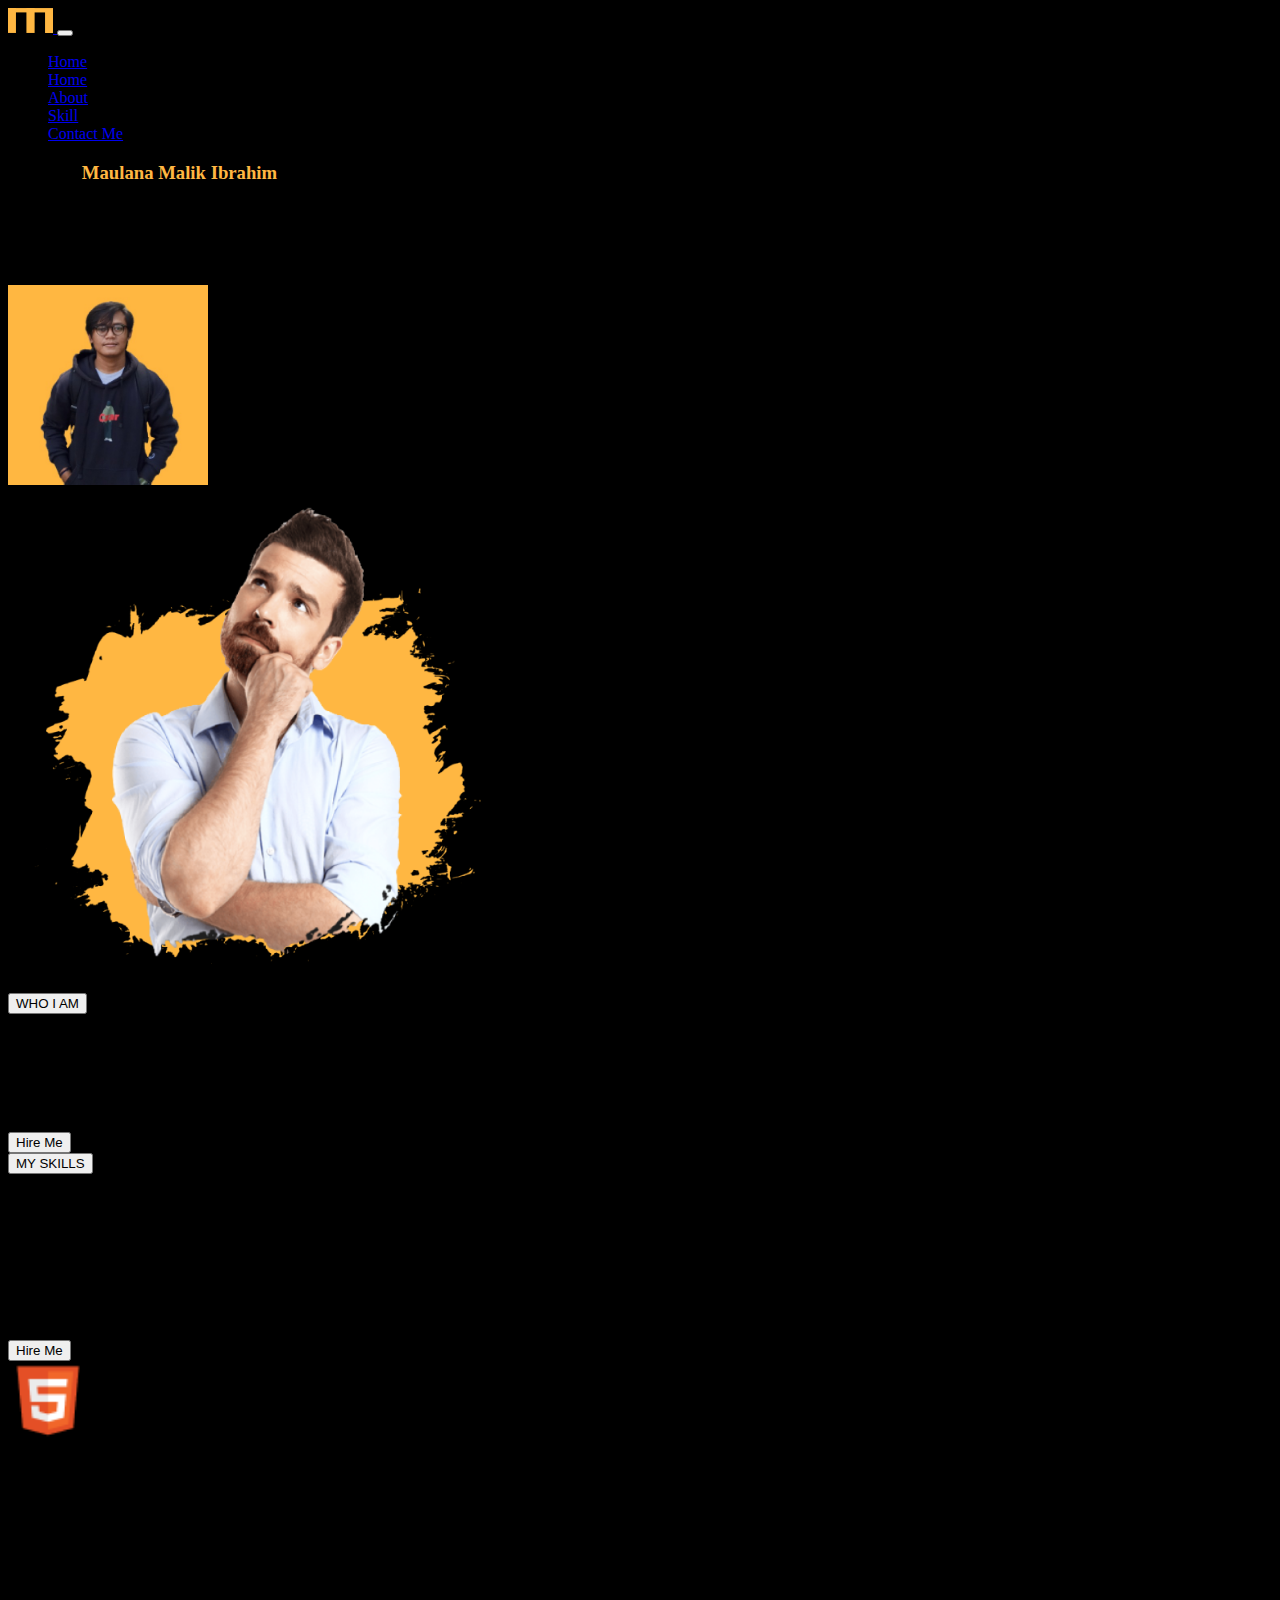
==== index.html @ cb50469b "posting pertama" ====
<!DOCTYPE html>
<html lang="en">
  <head>
    <meta charset="utf-8" />
    <meta name="viewport" content="width=device-width, initial-scale=1" />
    <title>My Portofolio | Maulana Malik Ibrahim</title>
    <link rel="stylesheet" href="style.css" />
    <link href="https://cdn.jsdelivr.net/npm/bootstrap@5.2.0-beta1/dist/css/bootstrap.min.css" rel="stylesheet" integrity="sha384-0evHe/X+R7YkIZDRvuzKMRqM+OrBnVFBL6DOitfPri4tjfHxaWutUpFmBp4vmVor" crossorigin="anonymous" />
  </head>
  <body class="body">
    <!--   NavBar -->
    <nav class="navbar navbar-expand-lg navbar-dark">
      <div class="container">
        <a class="navbar-brand" href="#">
          <img src="img/logo.png" alt="logo" width="45" height="25" />
        </a>
        <button class="navbar-toggler" type="button" data-bs-toggle="collapse" data-bs-target="#navbarNavDropdown" aria-controls="navbarNavDropdown" aria-expanded="false" aria-label="Toggle navigation">
          <span class="navbar-toggler-icon"></span>
        </button>
        <div class="collapse navbar-collapse" id="navbarNavDropdown">
          <ul class="navbar-nav ms-auto">
            <li class="nav-item">
              <a class="nav-link active" aria-current="page" href="#">Home</a>
            </li>
            <li class="nav-item">
              <a class="nav-link" href="#">Home</a>
            </li>
            <li class="nav-item">
              <a class="nav-link" href="#">About</a>
            </li>
            <li class="nav-item">
              <a class="nav-link" href="#">Skill</a>
            </li>
            <li class="nav-item">
              <a class="nav-link" href="#">Contact Me</a>
            </li>
          </ul>
        </div>
      </div>
    </nav>
    <!-- End NavBar-->

    <!--Jumbotron-->
    <section class="jumbotron text-center pt-5 text-white">
      <h3>Hi, I Am <span class="name">Maulana Malik Ibrahim</span></h3>
      <h2 class="mb-3 font-weight-bold">Mobile Developer & Front-End Developer</h2>
      <p>I design and code beautifully simple things, and I love what I do.</p>
      <img src="img/my_profile.png" width="200" class="rounded-circle border border-4 mt-4" />
    </section>
    <!--End Jumbotron-->
    <div class="d-grid gap-3">
      <div class="p-2"></div>
      <div class="p-2"></div>
      <div class="p-2"></div>
      <div class="p-2"></div>
    </div>
    <!--About-->
    <section id="about" class="mt-5">
      <div class="container text-white">
        <div class="row justify-content-between">
          <div class="col-2">
            <div>
              <img src="img/img_about.png" alt="about" width="500" height="500" />
            </div>
          </div>
          <div class="col-6 p-5">
            <button type="button" class="btn btn-outline-warning mt-5">WHO I AM</button>
            <h2>About Me</h2>
            <p class="mb-4">
              Lorem ipsum dolor sit amet consectetur adipisicing elit. Repellat quo, laudantium nam totam necessitatibus, et inventore officiis consectetur dolorem quasi, expedita soluta? Adipisci eos nulla quibusdam ratione. Illo,
              repudiandae sapiente?
            </p>
            <button type="button" class="btn btn-warning mt-4">Hire Me</button>
          </div>
        </div>
      </div>
    </section>
    <!--End About-->
    <div class="d-grid gap-3">
      <div class="p-2"></div>
      <div class="p-2"></div>
      <div class="p-2"></div>
      <div class="p-2"></div>
    </div>
    <!--Skill -->
    <section id="skill mt-5">
      <div class="container text-white">
        <div class="row justify-content-between">
          <div class="col-6">
            <button type="button" class="btn btn-outline-warning mt-5">MY SKILLS</button>
            <h2>What My Programming</h2>
            <h2>Skills Included?</h2>
            <p class="mb-4">
              Lorem ipsum dolor sit amet consectetur adipisicing elit. Repellat quo, laudantium nam totam necessitatibus, et inventore officiis consectetur dolorem quasi, expedita soluta? Adipisci eos nulla quibusdam ratione. Illo,
              repudiandae sapiente?
            </p>
            <button type="button" class="btn btn-warning mt-4">Hire Me</button>
          </div>
          <div class="col-6">
          <img src="img/html_logo.png" alt="" class="skill-logo" height="80px" width="80px">
          
        </div>
      </div>
    </section>
    <!--End Skill -->

    <script src="https://cdn.jsdelivr.net/npm/bootstrap@5.2.0-beta1/dist/js/bootstrap.bundle.min.js" integrity="sha384-pprn3073KE6tl6bjs2QrFaJGz5/SUsLqktiwsUTF55Jfv3qYSDhgCecCxMW52nD2" crossorigin="anonymous"></script>
  </body>
</html>
---- style.css ----
.body {
  height: 2000px;
  background-color: #000000;
}
nav {
  background-color: #000000;
}
.hireme {
  background-color: #ffb742;
}
.name{
    color: #ffb742;
}
skill-logo{
    background-color: #383E45;
}
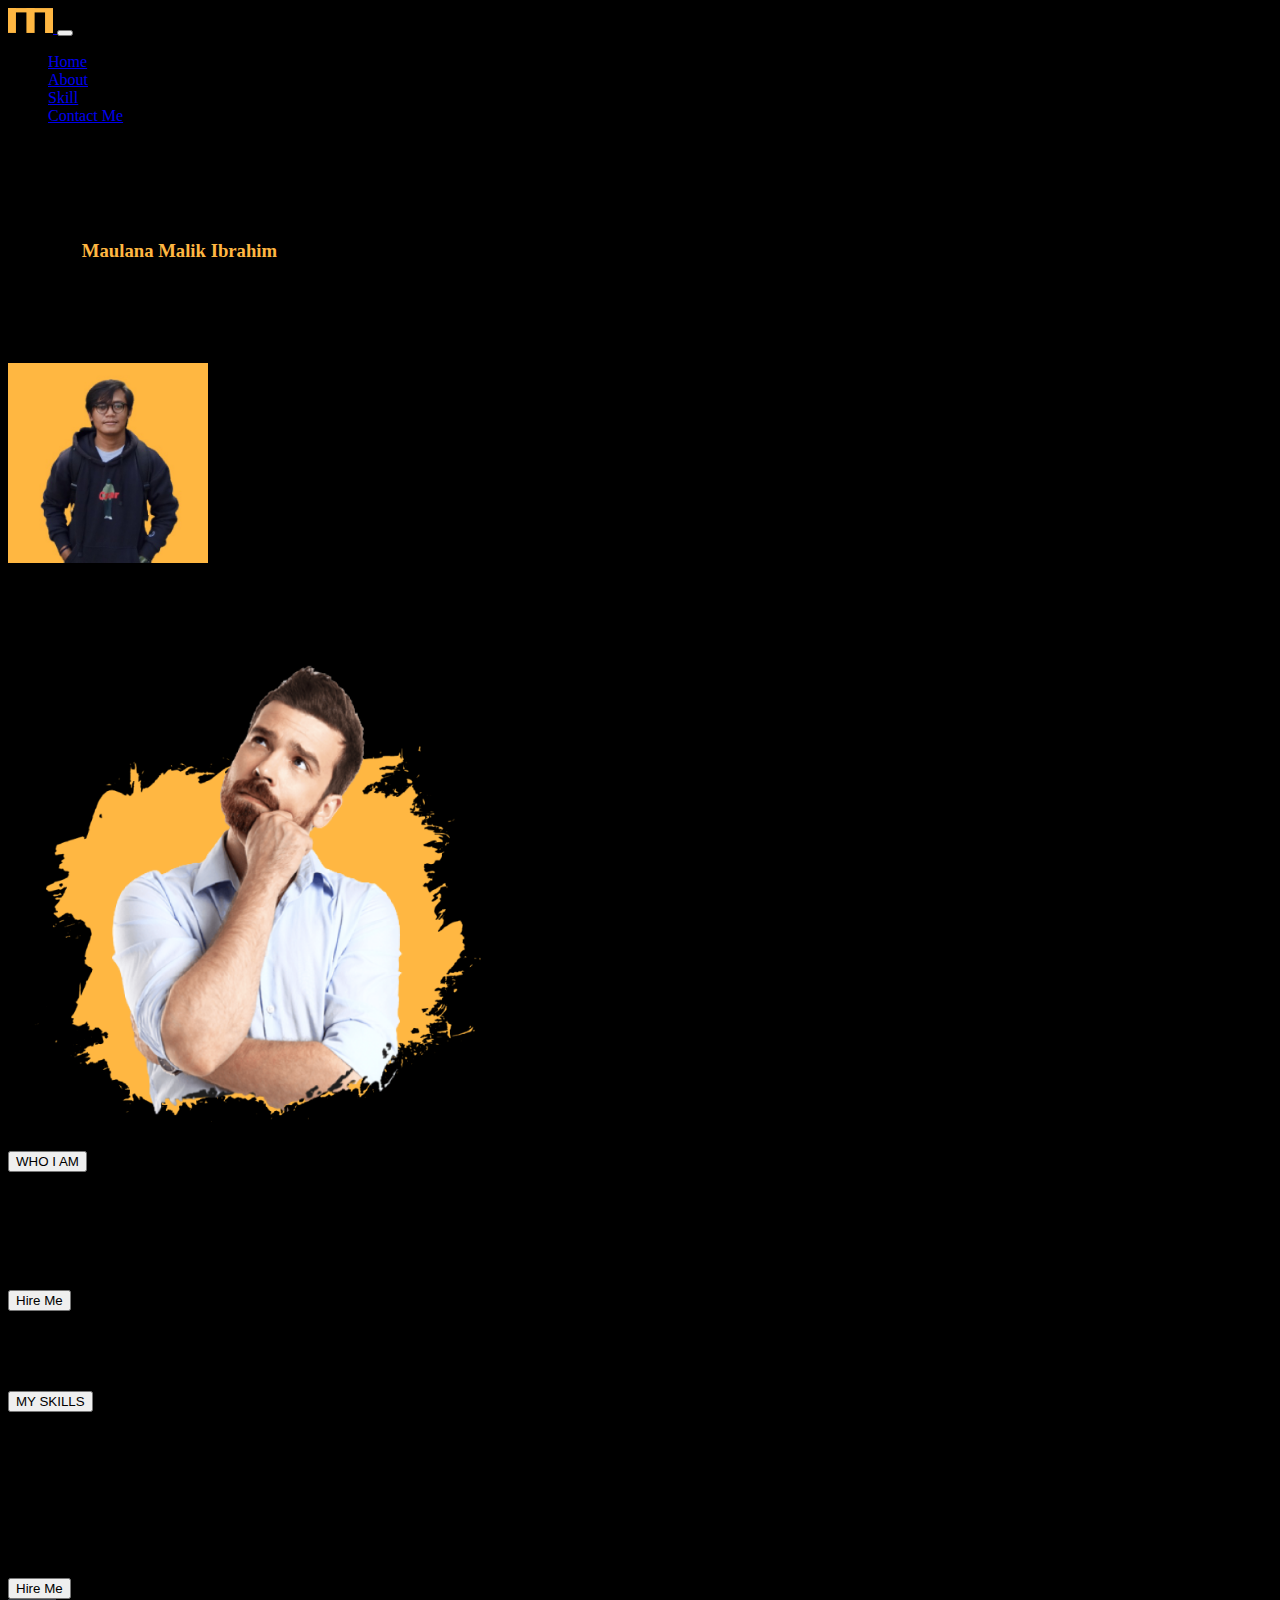
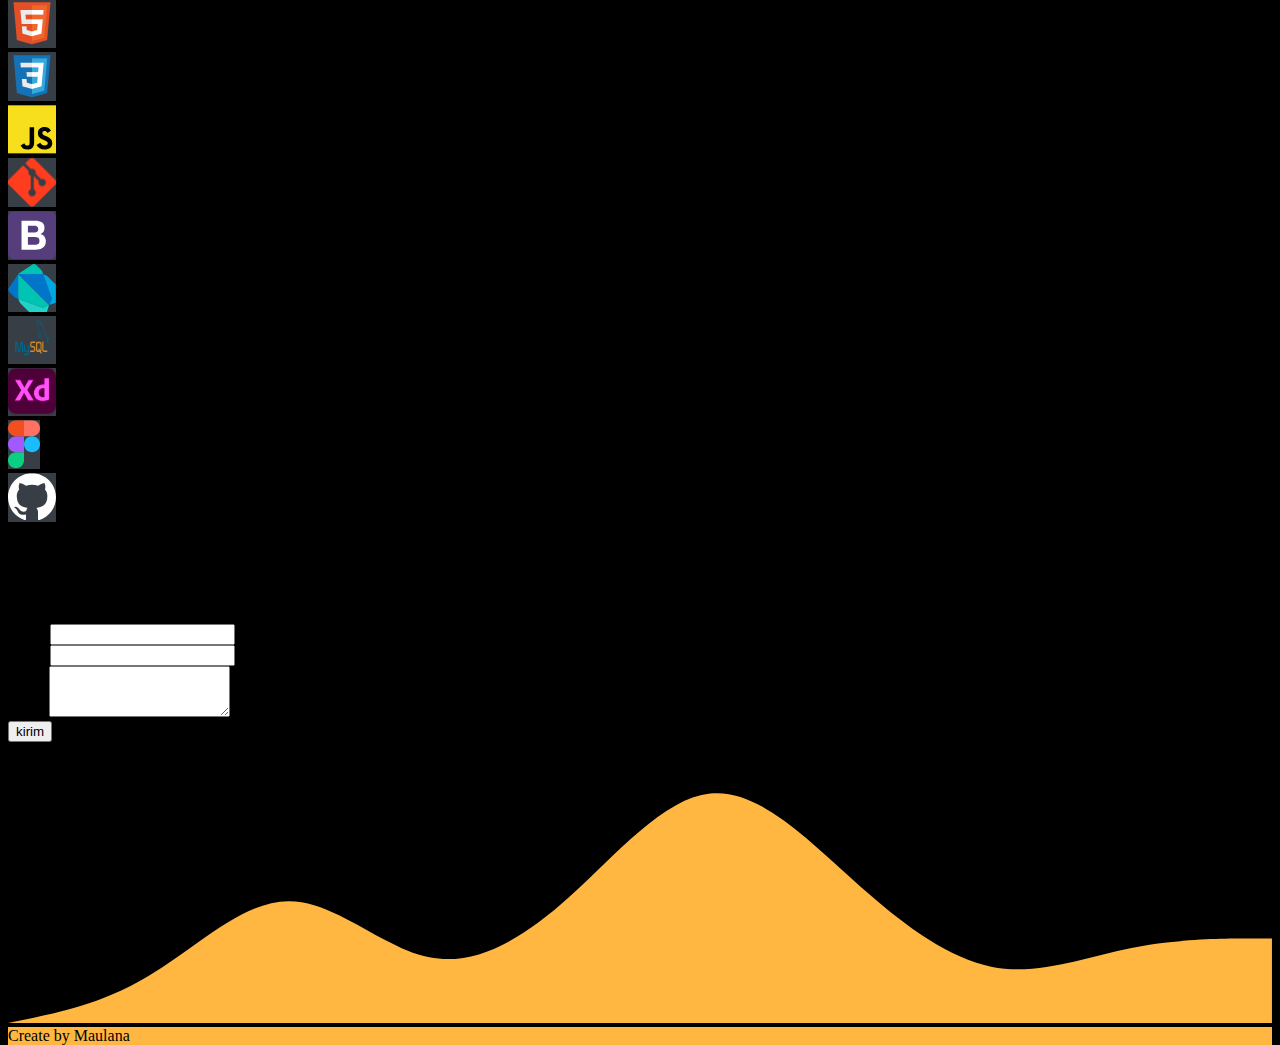
==== commit 0a3ed1c2: "menambahkan beberapa dan fix" ====
--- a/index.html
+++ b/index.html
@@ -1,109 +1,201 @@
 <!DOCTYPE html>
 <html lang="en">
-  <head>
-    <meta charset="utf-8" />
-    <meta name="viewport" content="width=device-width, initial-scale=1" />
-    <title>My Portofolio | Maulana Malik Ibrahim</title>
-    <link rel="stylesheet" href="style.css" />
-    <link href="https://cdn.jsdelivr.net/npm/bootstrap@5.2.0-beta1/dist/css/bootstrap.min.css" rel="stylesheet" integrity="sha384-0evHe/X+R7YkIZDRvuzKMRqM+OrBnVFBL6DOitfPri4tjfHxaWutUpFmBp4vmVor" crossorigin="anonymous" />
-  </head>
-  <body class="body">
-    <!--   NavBar -->
-    <nav class="navbar navbar-expand-lg navbar-dark">
-      <div class="container">
-        <a class="navbar-brand" href="#">
-          <img src="img/logo.png" alt="logo" width="45" height="25" />
-        </a>
-        <button class="navbar-toggler" type="button" data-bs-toggle="collapse" data-bs-target="#navbarNavDropdown" aria-controls="navbarNavDropdown" aria-expanded="false" aria-label="Toggle navigation">
-          <span class="navbar-toggler-icon"></span>
-        </button>
-        <div class="collapse navbar-collapse" id="navbarNavDropdown">
-          <ul class="navbar-nav ms-auto">
-            <li class="nav-item">
-              <a class="nav-link active" aria-current="page" href="#">Home</a>
-            </li>
-            <li class="nav-item">
-              <a class="nav-link" href="#">Home</a>
-            </li>
-            <li class="nav-item">
-              <a class="nav-link" href="#">About</a>
-            </li>
-            <li class="nav-item">
-              <a class="nav-link" href="#">Skill</a>
-            </li>
-            <li class="nav-item">
-              <a class="nav-link" href="#">Contact Me</a>
-            </li>
-          </ul>
-        </div>
-      </div>
-    </nav>
-    <!-- End NavBar-->
-
-    <!--Jumbotron-->
-    <section class="jumbotron text-center pt-5 text-white">
-      <h3>Hi, I Am <span class="name">Maulana Malik Ibrahim</span></h3>
-      <h2 class="mb-3 font-weight-bold">Mobile Developer & Front-End Developer</h2>
-      <p>I design and code beautifully simple things, and I love what I do.</p>
-      <img src="img/my_profile.png" width="200" class="rounded-circle border border-4 mt-4" />
-    </section>
-    <!--End Jumbotron-->
-    <div class="d-grid gap-3">
-      <div class="p-2"></div>
-      <div class="p-2"></div>
-      <div class="p-2"></div>
-      <div class="p-2"></div>
-    </div>
-    <!--About-->
-    <section id="about" class="mt-5">
-      <div class="container text-white">
-        <div class="row justify-content-between">
-          <div class="col-2">
-            <div>
-              <img src="img/img_about.png" alt="about" width="500" height="500" />
-            </div>
+
+<head>
+  <meta charset="utf-8" />
+  <meta name="viewport" content="width=device-width, initial-scale=1" />
+  <title>My Portofolio | Maulana Malik Ibrahim</title>
+  <link rel="stylesheet" href="style.css" />
+  <link href="https://cdn.jsdelivr.net/npm/bootstrap@5.2.0-beta1/dist/css/bootstrap.min.css" rel="stylesheet"
+    integrity="sha384-0evHe/X+R7YkIZDRvuzKMRqM+OrBnVFBL6DOitfPri4tjfHxaWutUpFmBp4vmVor" crossorigin="anonymous" />
+</head>
+
+<body class="body" id="body">
+  <!--   NavBar -->
+  <nav class="navbar navbar-expand-lg navbar-dark fixed-top">
+    <div class="container">
+      <a class="navbar-brand" href="#">
+        <img src="img/logo.png" alt="logo" width="45" height="25" />
+      </a>
+      <button class="navbar-toggler" type="button" data-bs-toggle="collapse" data-bs-target="#navbarNavDropdown"
+        aria-controls="navbarNavDropdown" aria-expanded="false" aria-label="Toggle navigation">
+        <span class="navbar-toggler-icon"></span>
+      </button>
+      <div class="collapse navbar-collapse" id="navbarNavDropdown">
+        <ul class="navbar-nav ms-auto">
+          <li class="nav-item">
+            <a class="nav-link active" aria-current="page" href="#body">Home</a>
+          </li>
+          <li class="nav-item">
+            <a class="nav-link" href="#about">About</a>
+          </li>
+          <li class="nav-item">
+            <a class="nav-link" href="#skill">Skill</a>
+          </li>
+          <li class="nav-item">
+            <a class="nav-link" href="#contact">Contact Me</a>
+          </li>
+        </ul>
+      </div>
+    </div>
+  </nav>
+  <!-- End NavBar-->
+
+  <!--Jumbotron-->
+  <section class="jumbotron text-center pt-5 text-white">
+    <h3>Hi, I Am <span class="name">Maulana Malik Ibrahim</span></h3>
+    <h2 class="mb-3 font-weight-bold">Mobile Developer & Front-End Developer</h2>
+    <p>I design and code beautifully simple things, and I love what I do.</p>
+    <img src="img/my_profile.png" width="200" class="rounded-circle border border-4 mt-4" />
+  </section>
+  <!--End Jumbotron-->
+  <div class="d-grid gap-3">
+    <div class="p-2"></div>
+    <div class="p-2"></div>
+    <div class="p-2"></div>
+    <div class="p-2"></div>
+    <div class="p-2"></div>
+    <div class="p-2"></div>
+  </div>
+  <!--About-->
+  <section id="about" class="mt-5">
+    <div class="container text-white">
+      <div class="row justify-content-between">
+        <div class="col-2">
+          <div>
+            <img src="img/img_about.png" alt="about" width="500" height="500" />
           </div>
-          <div class="col-6 p-5">
-            <button type="button" class="btn btn-outline-warning mt-5">WHO I AM</button>
-            <h2>About Me</h2>
+        </div>
+        <div class="col-6 p-5">
+          <button type="button" class="btn btn-outline-warning mt-5">WHO I AM</button>
+          <h2>About Me</h2>
+          <p class="mb-4">
+            Lorem ipsum dolor sit amet consectetur adipisicing elit. Repellat quo, laudantium nam totam necessitatibus,
+            et inventore officiis consectetur dolorem quasi, expedita soluta? Adipisci eos nulla quibusdam ratione.
+            Illo,
+            repudiandae sapiente?
+          </p>
+          <button type="button" class="btn btn-warning mt-4">Hire Me</button>
+        </div>
+      </div>
+    </div>
+  </section>
+  <!--End About-->
+  <div class="d-grid gap-3">
+    <div class="p-2"></div>
+    <div class="p-2"></div>
+    <div class="p-2"></div>
+    <div class="p-2"></div>
+    <div class="p-2"></div>
+    <div class="p-2"></div>
+  </div>
+  <!--Skill -->
+  <section id="skill">
+    <div class="container text-white">
+      <div class="row justify-content-evenly">
+        <div class="col-6">
+          <div class="container">
+            <button type="button" class="btn btn-outline-warning mt-5">MY SKILLS</button>
+            <h2>What My</h2>
+            <h2>Skills Included?</h2>
             <p class="mb-4">
-              Lorem ipsum dolor sit amet consectetur adipisicing elit. Repellat quo, laudantium nam totam necessitatibus, et inventore officiis consectetur dolorem quasi, expedita soluta? Adipisci eos nulla quibusdam ratione. Illo,
+              Lorem ipsum dolor sit amet consectetur adipisicing elit. Repellat quo, laudantium nam totam
+              necessitatibus,
+              et inventore officiis consectetur dolorem quasi, expedita soluta? Adipisci eos nulla quibusdam ratione.
+              Illo,
               repudiandae sapiente?
             </p>
             <button type="button" class="btn btn-warning mt-4">Hire Me</button>
           </div>
         </div>
-      </div>
-    </section>
-    <!--End About-->
-    <div class="d-grid gap-3">
-      <div class="p-2"></div>
-      <div class="p-2"></div>
-      <div class="p-2"></div>
-      <div class="p-2"></div>
-    </div>
-    <!--Skill -->
-    <section id="skill mt-5">
-      <div class="container text-white">
-        <div class="row justify-content-between">
-          <div class="col-6">
-            <button type="button" class="btn btn-outline-warning mt-5">MY SKILLS</button>
-            <h2>What My Programming</h2>
-            <h2>Skills Included?</h2>
-            <p class="mb-4">
-              Lorem ipsum dolor sit amet consectetur adipisicing elit. Repellat quo, laudantium nam totam necessitatibus, et inventore officiis consectetur dolorem quasi, expedita soluta? Adipisci eos nulla quibusdam ratione. Illo,
-              repudiandae sapiente?
-            </p>
-            <button type="button" class="btn btn-warning mt-4">Hire Me</button>
+        <div class="col-6 text-center mt-5 pt-5">
+          <div class="container">
+            <div class="row">
+              <div class="col-2 text-center "><img src="img/html_logo.png" alt="html" class="skill-logo rounded"></div>
+              <div class="col-2 text-center "><img src="img/css-logo.png" alt="html" class="skill-logo rounded"></div>
+              <div class="col-2 text-center "><img src="img/js-logo.svg" alt="html" class="skill-logo rounded"></div>
+              <div class="col-2 text-center "><img src="img/git-logo.svg" alt="html" class="skill-logo rounded"></div>
+              <div class="col-2 text-center "><img src="img/bootstrap-logo.svg" alt="html" class="skill-logo rounded">
+              </div>
+            </div>
+            <div class="row mt-2">
+              <div class="col-2 text-center "><img src="img/dartlang-logo.svg" alt="html" class="skill-logo rounded"
+                  width="48px" height="48px"></div>
+              <div class="col-2 text-center "><img src="img/mysql-logo.svg" alt="html" class="skill-logo rounded"></div>
+              <div class="col-2 text-center "><img src="img/xd-logo.svg" alt="html" class="skill-logo rounded"></div>
+              <div class="col-2 text-center "><img src="img/figma-logo.svg" alt="html" class="skill-logo rounded"></div>
+              <div class="col-2 text-center "><img src="img/github-logo.svg" alt="html" class="skill-logo rounded">
+              </div>
+            </div>
           </div>
-          <div class="col-6">
-          <img src="img/html_logo.png" alt="" class="skill-logo" height="80px" width="80px">
-          
-        </div>
-      </div>
-    </section>
-    <!--End Skill -->
-
-    <script src="https://cdn.jsdelivr.net/npm/bootstrap@5.2.0-beta1/dist/js/bootstrap.bundle.min.js" integrity="sha384-pprn3073KE6tl6bjs2QrFaJGz5/SUsLqktiwsUTF55Jfv3qYSDhgCecCxMW52nD2" crossorigin="anonymous"></script>
-  </body>
-</html>
+        </div>
+      </div>
+  </section>
+  <!--End Skill -->
+  <div class="d-grid gap-3">
+    <div class="p-2"></div>
+    <div class="p-2"></div>
+    <div class="p-2"></div>
+    <div class="p-2"></div>
+    <div class="p-2"></div>
+    <div class="p-2"></div>
+  </div>
+  <!-- Contact Me-->
+  <section id="contact">
+    <div class="container ">
+      <div class="row text-center text-white mb-3">
+        <div class="col">
+          Contact Me
+        </div>
+      </div>
+      <div class="row justify-content-center">
+        <div class="col-md-6 text-white">
+          <form>
+            <div class="mb-3">
+              <label for="name" class="form-label">Nama</label>
+              <input type="text" class="form-control" id="name" aria-describedby="name">
+
+            </div>
+            <div class="mb-3">
+              <label for="email" class="form-label">Email</label>
+              <input type="email" class="form-control" id="email" aria-describedby="email">
+            </div>
+            <div class="mb-3">
+              <label for="pesan" class="form-label">Pesan</label>
+              <textarea class="form-control" id="pesan" rows="3"></textarea>
+            </div>
+            <button type="submit" class="btn btn-primary ">kirim</button>
+          </form>
+        </div>
+      </div>
+    </div>
+  </section>
+  <!-- End Contact Me-->
+  <div class="d-grid gap-3">
+    <div class="p-2"></div>
+    <div class="p-2"></div>
+    <div class="p-2"></div>
+    <div class="p-2"></div>
+    <div class="p-2"></div>
+    <div class="p-2"></div>
+    <svg xmlns="http://www.w3.org/2000/svg" viewBox="0 0 1440 320">
+      <path fill="#FFB742" fill-opacity="1"
+        d="M0,320L26.7,314.7C53.3,309,107,299,160,266.7C213.3,235,267,181,320,181.3C373.3,181,427,235,480,245.3C533.3,256,587,224,640,176C693.3,128,747,64,800,58.7C853.3,53,907,107,960,154.7C1013.3,203,1067,245,1120,256C1173.3,267,1227,245,1280,234.7C1333.3,224,1387,224,1413,224L1440,224L1440,320L1413.3,320C1386.7,320,1333,320,1280,320C1226.7,320,1173,320,1120,320C1066.7,320,1013,320,960,320C906.7,320,853,320,800,320C746.7,320,693,320,640,320C586.7,320,533,320,480,320C426.7,320,373,320,320,320C266.7,320,213,320,160,320C106.7,320,53,320,27,320L0,320Z">
+      </path>
+    </svg>
+  </div>
+  <!-- Footer-->
+  <footer class="footer">
+
+    <div class="container text-white text-center text-primary">
+      Create by Maulana
+    </div>
+  </footer>
+  <!-- End Footer-->
+
+  <script src="https://cdn.jsdelivr.net/npm/bootstrap@5.2.0-beta1/dist/js/bootstrap.bundle.min.js"
+    integrity="sha384-pprn3073KE6tl6bjs2QrFaJGz5/SUsLqktiwsUTF55Jfv3qYSDhgCecCxMW52nD2" crossorigin="anonymous">
+  </script>
+</body>
+
+</html>--- a/style.css
+++ b/style.css
@@ -8,9 +8,15 @@
 .hireme {
   background-color: #ffb742;
 }
-.name{
-    color: #ffb742;
+.name {
+  color: #ffb742;
 }
-skill-logo{
-    background-color: #383E45;
+.skill-logo {
+  background-color: #383e45;
 }
+.footer {
+  background-color: #ffb742;
+}
+section{
+  padding-top: 5rem;
+}
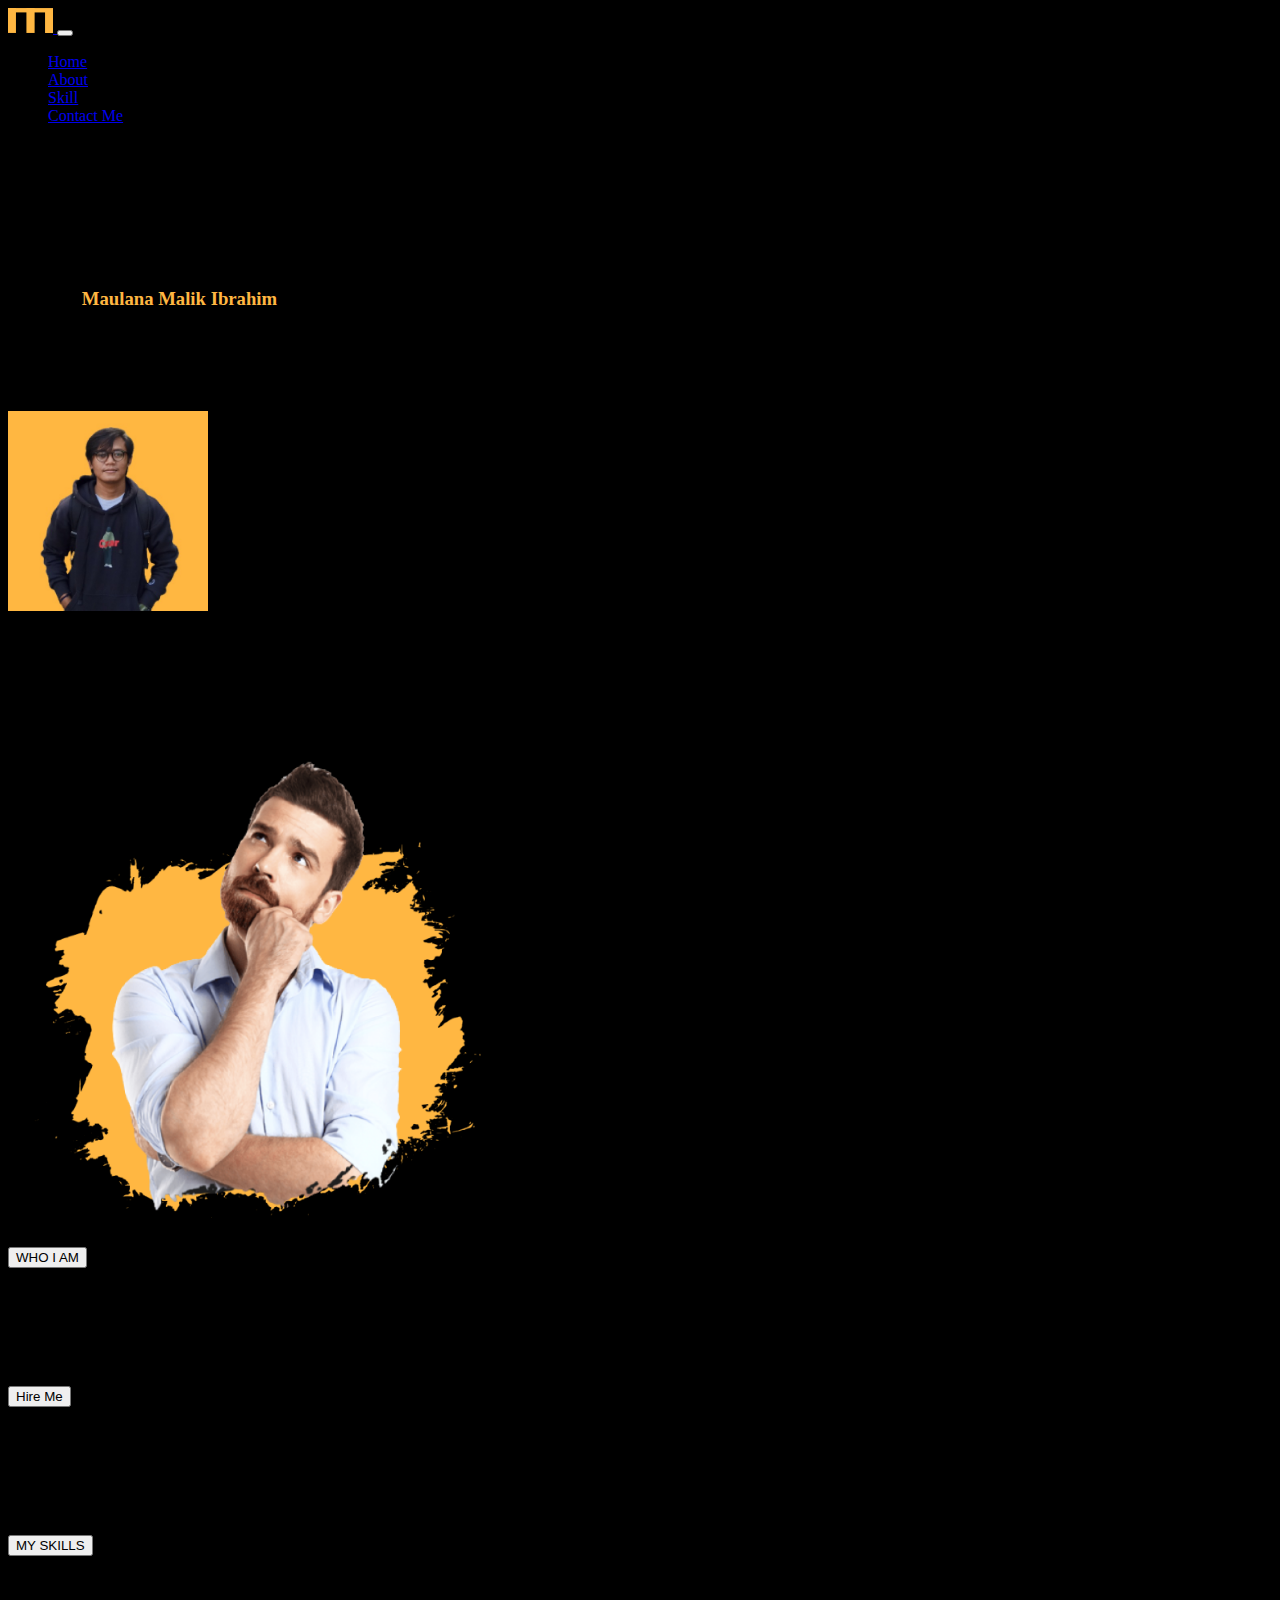
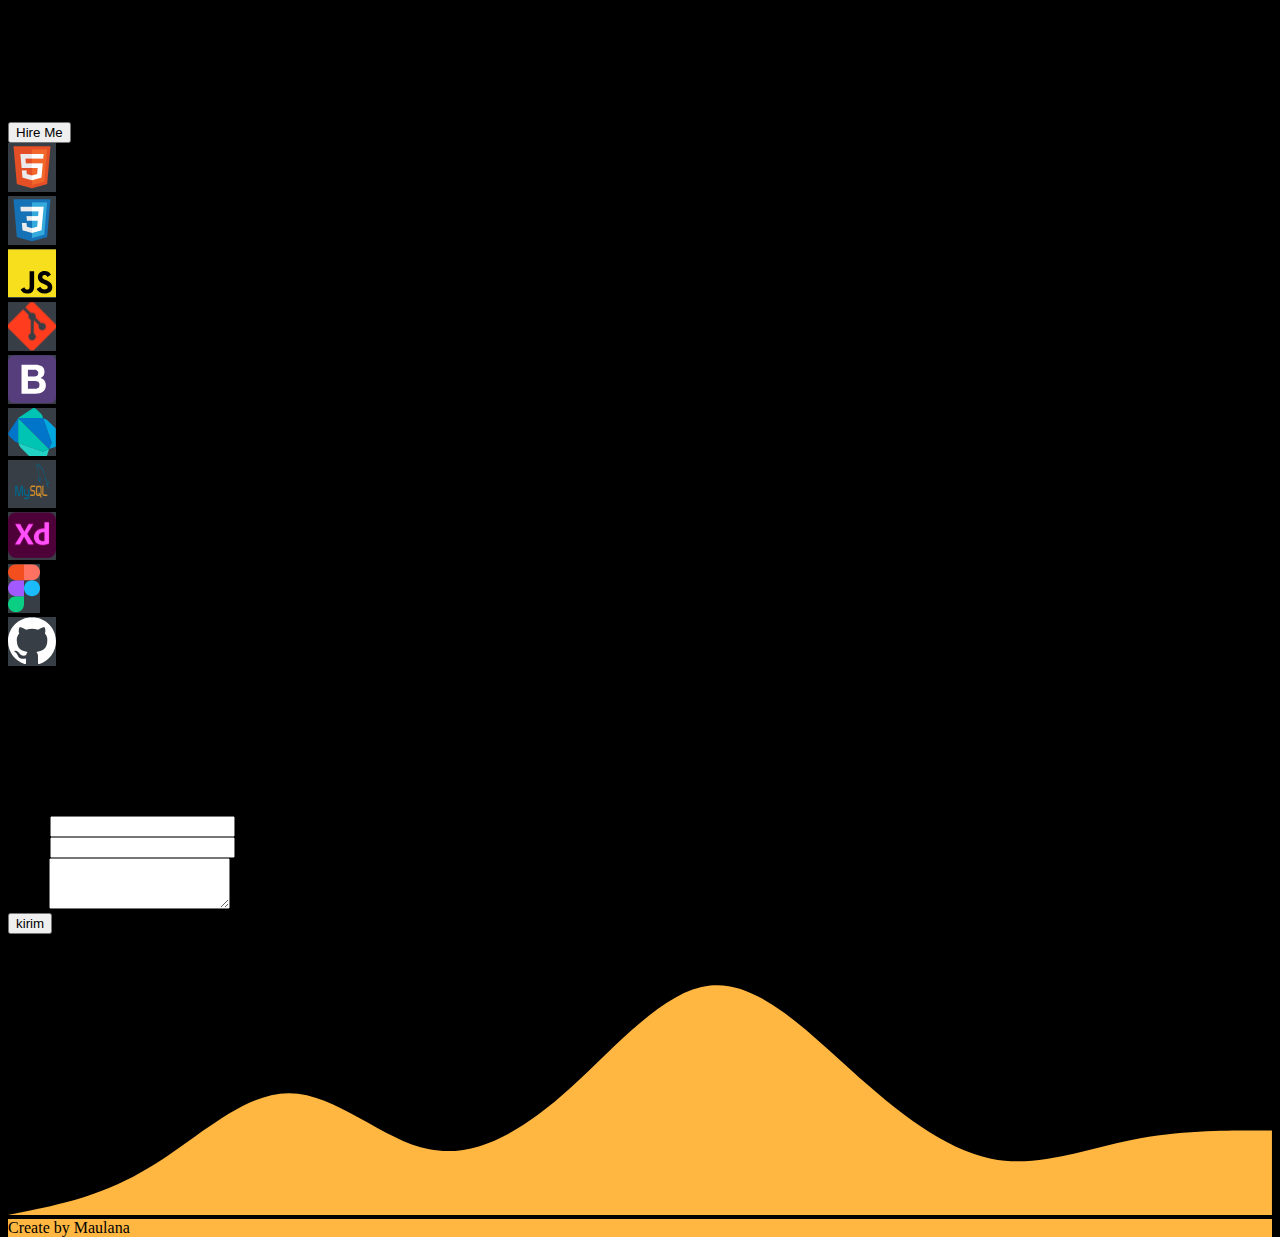
==== commit ebbd235e: "responsive" ====
--- a/index.html
+++ b/index.html
@@ -12,7 +12,7 @@
 
 <body class="body" id="body">
   <!--   NavBar -->
-  <nav class="navbar navbar-expand-lg navbar-dark fixed-top">
+  <nav class="navbar navbar-expand-lg navbar-dark fixed-top pb-2">
     <div class="container">
       <a class="navbar-brand" href="#">
         <img src="img/logo.png" alt="logo" width="45" height="25" />
@@ -61,12 +61,12 @@
   <section id="about" class="mt-5">
     <div class="container text-white">
       <div class="row justify-content-between">
-        <div class="col-2">
+        <div class="col-sm-6">
           <div>
             <img src="img/img_about.png" alt="about" width="500" height="500" />
           </div>
         </div>
-        <div class="col-6 p-5">
+        <div class="col-sm-6 p-5">
           <button type="button" class="btn btn-outline-warning mt-5">WHO I AM</button>
           <h2>About Me</h2>
           <p class="mb-4">
@@ -93,7 +93,7 @@
   <section id="skill">
     <div class="container text-white">
       <div class="row justify-content-evenly">
-        <div class="col-6">
+        <div class="col-sm-6">
           <div class="container">
             <button type="button" class="btn btn-outline-warning mt-5">MY SKILLS</button>
             <h2>What My</h2>
@@ -105,10 +105,10 @@
               Illo,
               repudiandae sapiente?
             </p>
-            <button type="button" class="btn btn-warning mt-4">Hire Me</button>
+            <button type="button" class="btn btn-warning mt-4" >Hire Me</button>
           </div>
         </div>
-        <div class="col-6 text-center mt-5 pt-5">
+        <div class="col-sm-6 text-center mt-5 pt-5">
           <div class="container">
             <div class="row">
               <div class="col-2 text-center "><img src="img/html_logo.png" alt="html" class="skill-logo rounded"></div>
--- a/style.css
+++ b/style.css
@@ -18,5 +18,5 @@
   background-color: #ffb742;
 }
 section{
-  padding-top: 5rem;
+  padding-top: 8rem;
 }
